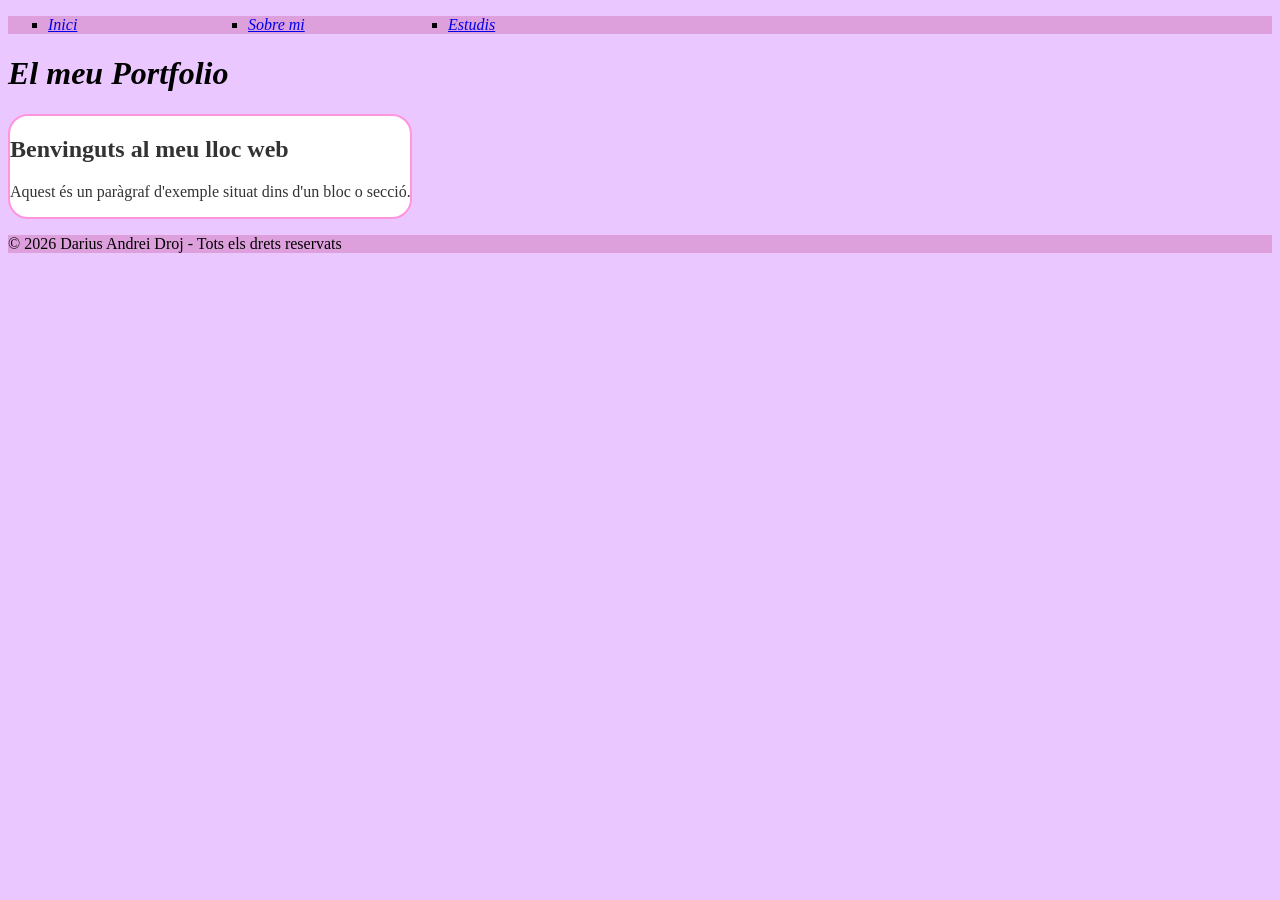
==== index.html @ 2c4eb94b "Add files via upload" ====
<!DOCTYPE html>
<html lang="ca">

<head>
    <meta charset="UTF-8">
    <meta http-equiv="content-type" content="text/html; charset=utf-8" />
    <title>El meu portfolio</title>
    <link rel="stylesheet" href="css/style.css">
</head>

<body>
    
    <header>

        <nav>
            <ul>
                <li><a href="./index.html">Inici</a></li>
                <li><a href="./pages/sobre_mi.html">Sobre mi</a></li>
                <li><a href="./pages/estudis.html">Estudis</a></li>
            </ul>
        </nav>

    <h1>El meu Portfolio</h1>

    </header>

    <div class="contingut-principal">
        <h2>Benvinguts al meu lloc web</h2>
        <P>Aquest és un paràgraf d'exemple situat dins d'un bloc o secció.</P>
    </div>

    <footer>
        <p>&copy; 2026 Darius Andrei Droj - Tots els drets reservats</p>
    </footer>

</body>

</html>
---- css/style.css ----
body {
	background-color: #ebc7ff;
}

h1 {
	font-style: italic;
}

p {
	width: 500px;
}

ul {
	list-style-type: square;
	background-color: plum;
	overflow: hidden;
}

ul li {
	width: 200px;
	float: left;
}

ul li a {
	font-style: italic;
}

img {
	/* border-left-style: double;
	border-top-style: double;
	border-right-style: double;
	border-bottom-style: double; */
	border: 3px double black;
	border-radius: 10px;
}

th {
	border: 2px solid #000000;
	text-align: center;
}

td {
	border: 1px solid #000000;
	text-align: center;
	width: 100px;
	padding: 50px;
}

.pati1 {
	border: 2px solid #000000;
	background-color: #ffa9e5;
}

.pati2 {
	border: 2px solid #000000;
	background-color: #ffa9e5;
}

.casa {
	border: 2px solid #000000;
	background-color: #ffa9e5;
}

.angles {
	background-color: rgb(200, 200, 255);
}

.program {
	background-color: rgb(255, 56, 149);
}

.muntatge {
	background-color: rgb(255, 161, 110);
}

.xarxes {
	background-color: rgb(115, 115, 255);
}

.ofimatica {
	background-color: rgb(255, 255, 255);
}

.tutoria {
	background-color: rgb(255, 125, 255);
}

.digi {
	background-color: rgb(175, 105, 255);
}

.ipo {
	background-color: rgb(90, 255, 214);
}

.sostenibilitat {
	background-color: rgb(100, 219, 255);
}

.monolloc {
	background-color: rgb(150, 255, 140);
}

footer {
	background-color: plum;
}

.contingut-principal {
	background-color: #ffffff;
	color: #333333;
	border: 2px solid #ff95df;
	border-radius: 20px;
	width: 400px;
}
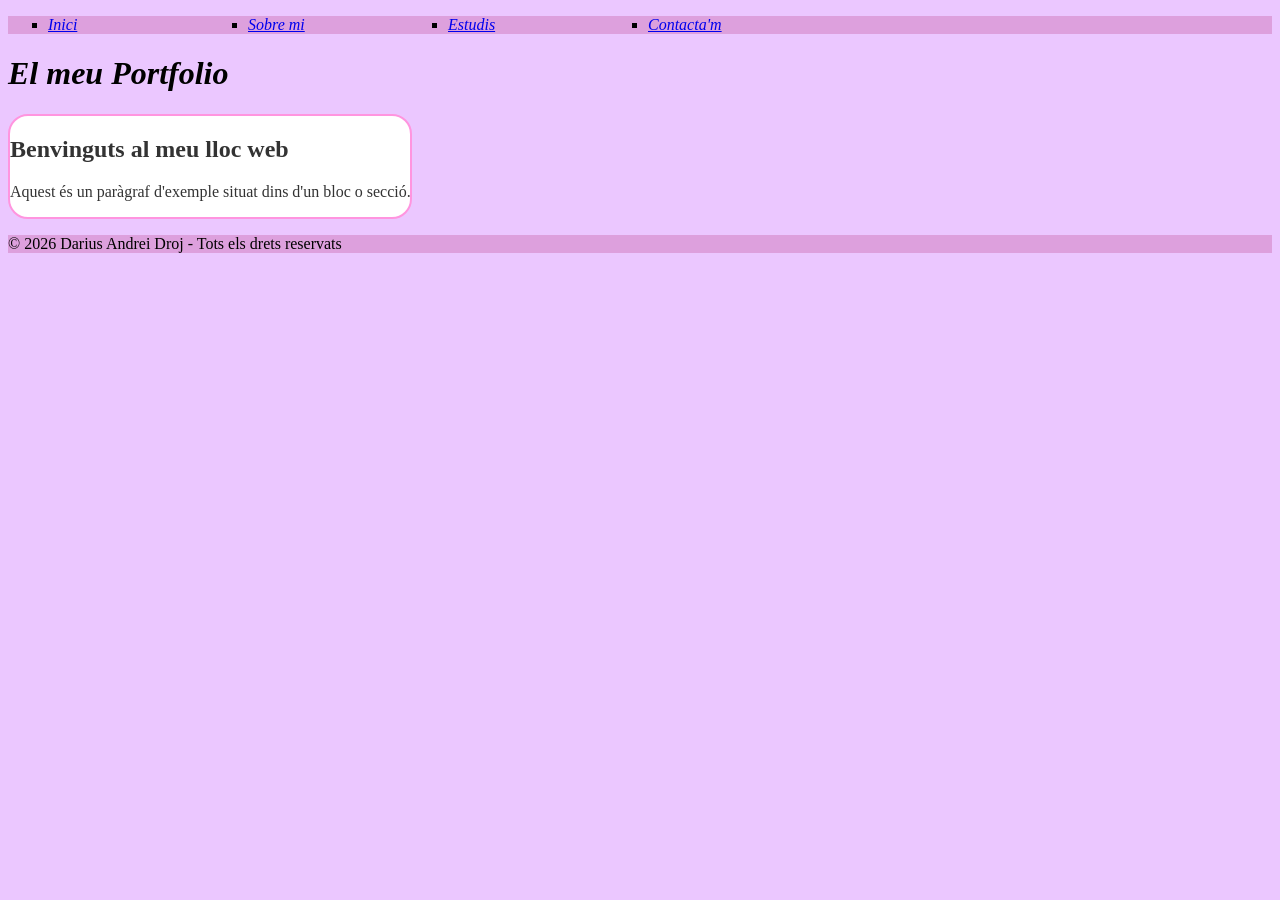
==== commit 56f17ecf: "Add files via upload" ====
--- a/index.html
+++ b/index.html
@@ -17,6 +17,7 @@
                 <li><a href="./index.html">Inici</a></li>
                 <li><a href="./pages/sobre_mi.html">Sobre mi</a></li>
                 <li><a href="./pages/estudis.html">Estudis</a></li>
+                <li><a href="./pages/contacta.html">Contacta'm</a></li>
             </ul>
         </nav>
 
--- a/css/style.css
+++ b/css/style.css
@@ -44,6 +44,28 @@
 	text-align: center;
 	width: 100px;
 	padding: 50px;
+}
+
+form {
+	width: 150px;
+	padding: 5px;
+}
+
+input {
+	background-color: #ffe9f2;
+	border: 1px solid #000000;
+	font-style: italic;
+}
+
+textarea {
+	background-color: #ffe9f2;
+	border: 1px solid #000000;
+	font-style: italic;
+}
+
+button {
+	background-color: #ffa9e5;
+	border: 1.5px solid #000000;
 }
 
 .pati1 {
